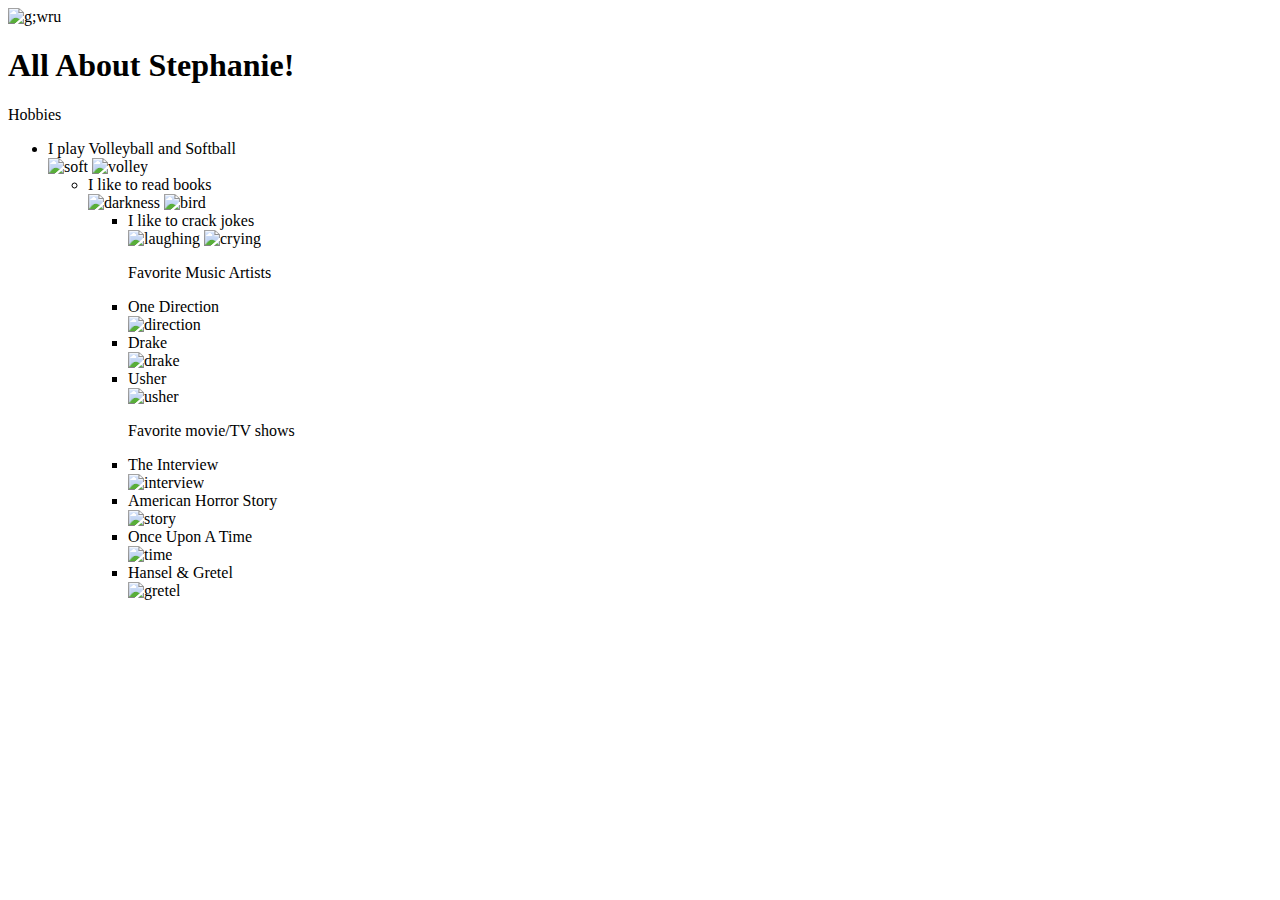
==== index.html @ 50cb0da4 "Create index.html" ====
<!DOCTYPE html>
<html>
  <head>
    <title> Sample Page</title>
  </head>
  <body>
    <header>
      <img src="https://encrypted-tbn3.gstatic.com/images?q=tbn:ANd9GcT5jMIDj8zj3laYLlRWgJybTeHVVQ6wTdObp6lKPn5a2KSW9-gX" alt="g;wru" width="500px">
           </header>
    <h1> All About Stephanie!</h1>
    <p> Hobbies</p>
    <ul>
      <li> I play Volleyball and Softball</li>
      <img src="http://www.holmenwi.com/vertical/Sites/%7BDAE55C32-2E5F-4FF9-8788-A1933CE34B1B%7D/uploads/Mit_and_ball.jpg" alt=soft id="soft">
      <img src="http://www.unilim.fr/suaps/files/2012/11/VOLLEY_ballon.jpg" alt=volley id="volley">
      <ul>
        <li>I like to read books</li>
        <img src="http://manybooks.net/images/c/conradjo/conradjoetext96hdark12a.jpg" alt=darkness id="darkness">
        <img src="http://onehundredonebooks.files.wordpress.com/2010/09/mockingbird.jpg" alt=bird id="bird">
        <ul>
          <li> I like to crack jokes</li>
          <img src="http://images.complex.com/complex/image/upload/t_article_image/ntjvu4tfodrxadwf1iff.jpg" alt=laughing id="laughing"> 
          <img src="http://1.bp.blogspot.com/-08ynEVD0jV0/U8EWO1ZDADI/AAAAAAAADBk/pq5DipZ_Olc/s1600/Crying+Emoji.png" alt=crying id="crying">
          <br>
          <p> Favorite Music Artists</p>
          <li> One Direction</li>
          <img src="http://upload.wikimedia.org/wikipedia/en/9/9b/One_Direction_2015_On_The_Road_Again_Tour_poster.png" alt=direction id="direction">
          <li>Drake</li>
          <img src="http://www.ballerstatus.com/wp-content/uploads/2014/11/drake.jpg"alt=drake id="drake">
          <li>Usher</li>
          <img src="https://kolomisiy.files.wordpress.com/2015/01/essence-usher.jpg?w=640" alt=usher id="usher">
          <p> Favorite movie/TV shows</p>
          <li>   The Interview</li>
          <img src="http://i.guim.co.uk/static/w-620/h--/q-95/sys-images/Guardian/Pix/pictures/2014/12/31/1420013736194/ac081da3-18c7-43b4-b538-b6d2b86bd3b3-620x372.jpeg" alt=interview id="interview">
          <li> American Horror Story</li>
          <img src="http://upload.wikimedia.org/wikipedia/commons/thumb/e/ec/American_Horror_Story.svg/2000px-American_Horror_Story.svg.png" alt=story id="story">
          <li> Once Upon A Time</li>
          <img src="http://cdn2-b.examiner.com/sites/default/files/styles/image_content_width/hash/ee/f7/eef76a3ba64c020e33df927a56f1a21e.jpg?itok=Jnb_Wveg" alt=time id="time">
          <li> Hansel & Gretel</li>
          <img src="http://lh5.ggpht.com/-BSDWyzWrHhU/UZN9-kne7BI/AAAAAAAAACE/ZvgtD-cT6DU/s9000/higjpg_nhqxawr.jpg" alt=gretel id="gretel">
          </body>
        </html>
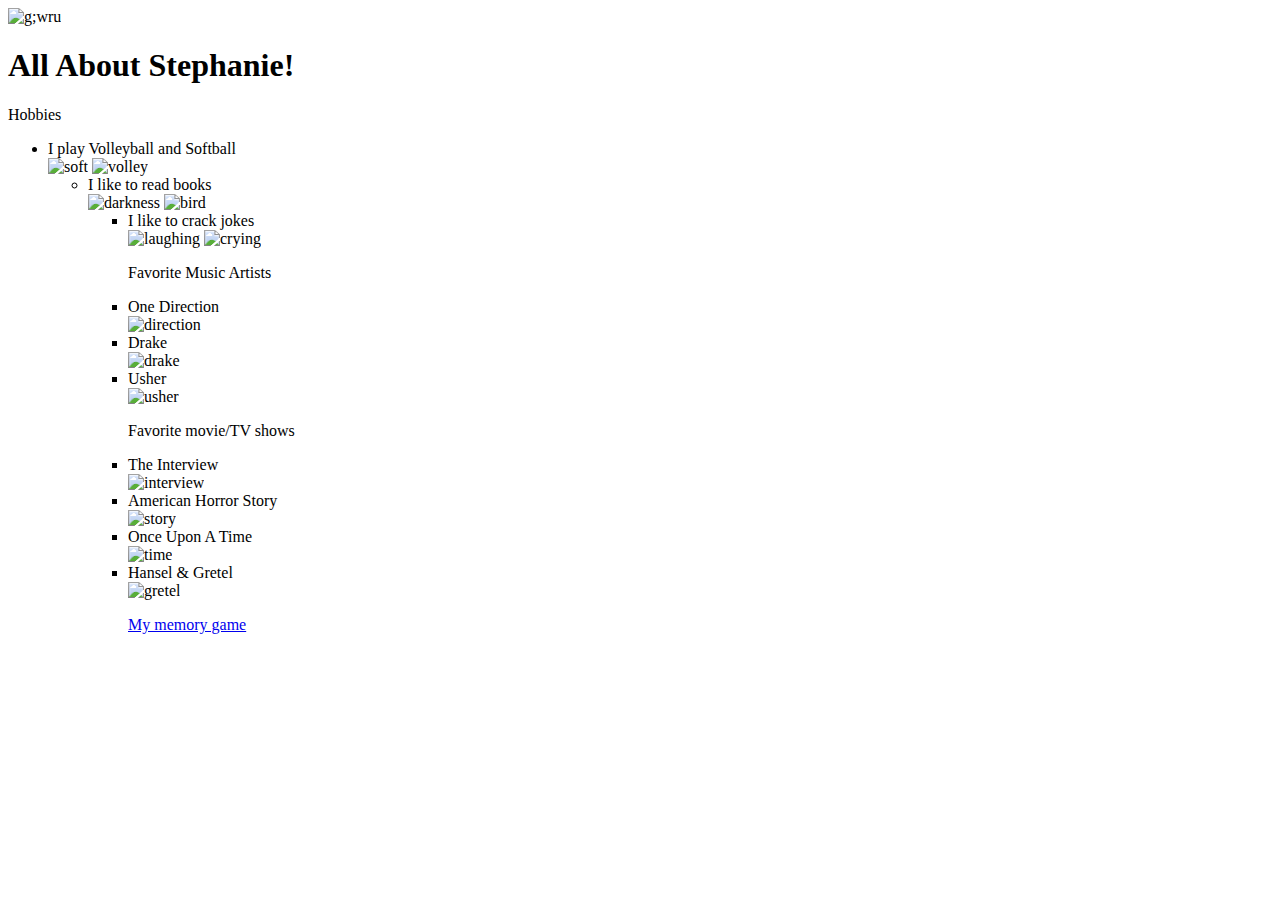
==== commit 74579cc0: "Update index.html" ====
--- a/index.html
+++ b/index.html
@@ -2,6 +2,7 @@
 <html>
   <head>
     <title> Sample Page</title>
+    <link rel="stylesheet" type="text/css" href="stylesheet.css">
   </head>
   <body>
     <header>
@@ -38,5 +39,7 @@
           <img src="http://cdn2-b.examiner.com/sites/default/files/styles/image_content_width/hash/ee/f7/eef76a3ba64c020e33df927a56f1a21e.jpg?itok=Jnb_Wveg" alt=time id="time">
           <li> Hansel & Gretel</li>
           <img src="http://lh5.ggpht.com/-BSDWyzWrHhU/UZN9-kne7BI/AAAAAAAAACE/ZvgtD-cT6DU/s9000/higjpg_nhqxawr.jpg" alt=gretel id="gretel">
+          
+            <a href="memory/index.html"><p>My memory game</p></a>
           </body>
         </html>
--- a/stylesheet.css
+++ b/stylesheet.css
@@ -0,0 +1,39 @@
+#volley{
+  width: 150px;
+}
+#soft{
+  width: 150px;
+}
+#darkness{
+  width: 150px;
+}
+#bird{
+  width: 150px;
+}
+#laughing{
+  width: 150px;
+}
+#crying{
+  width: 150px;
+}
+#direction{
+  width: 400px;
+}
+#drake{
+  width: 300px;
+}
+#usher{
+  width: 300px;
+}
+#interview{
+  width: 300px;
+}
+#story{
+  width: 300px;
+}
+#time{
+  width: 300px;
+}
+#gretel{
+  width: 300px;
+}
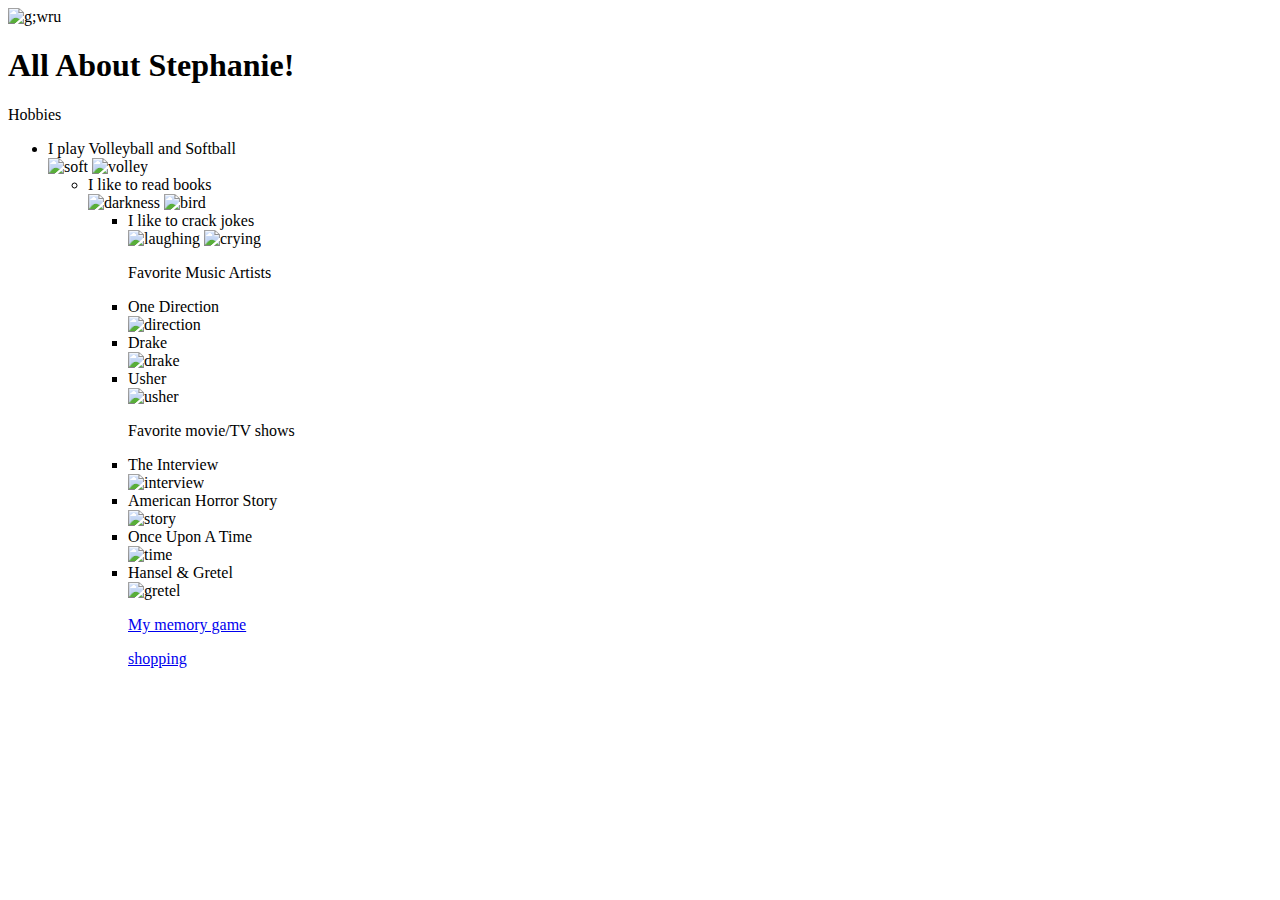
==== commit 73e0bab1: "Update index.html" ====
--- a/index.html
+++ b/index.html
@@ -41,5 +41,6 @@
           <img src="http://lh5.ggpht.com/-BSDWyzWrHhU/UZN9-kne7BI/AAAAAAAAACE/ZvgtD-cT6DU/s9000/higjpg_nhqxawr.jpg" alt=gretel id="gretel">
           
             <a href="memory/index.html"><p>My memory game</p></a>
+            <a href="shopping-list/index.html"><p>shopping</p></a>
           </body>
         </html>
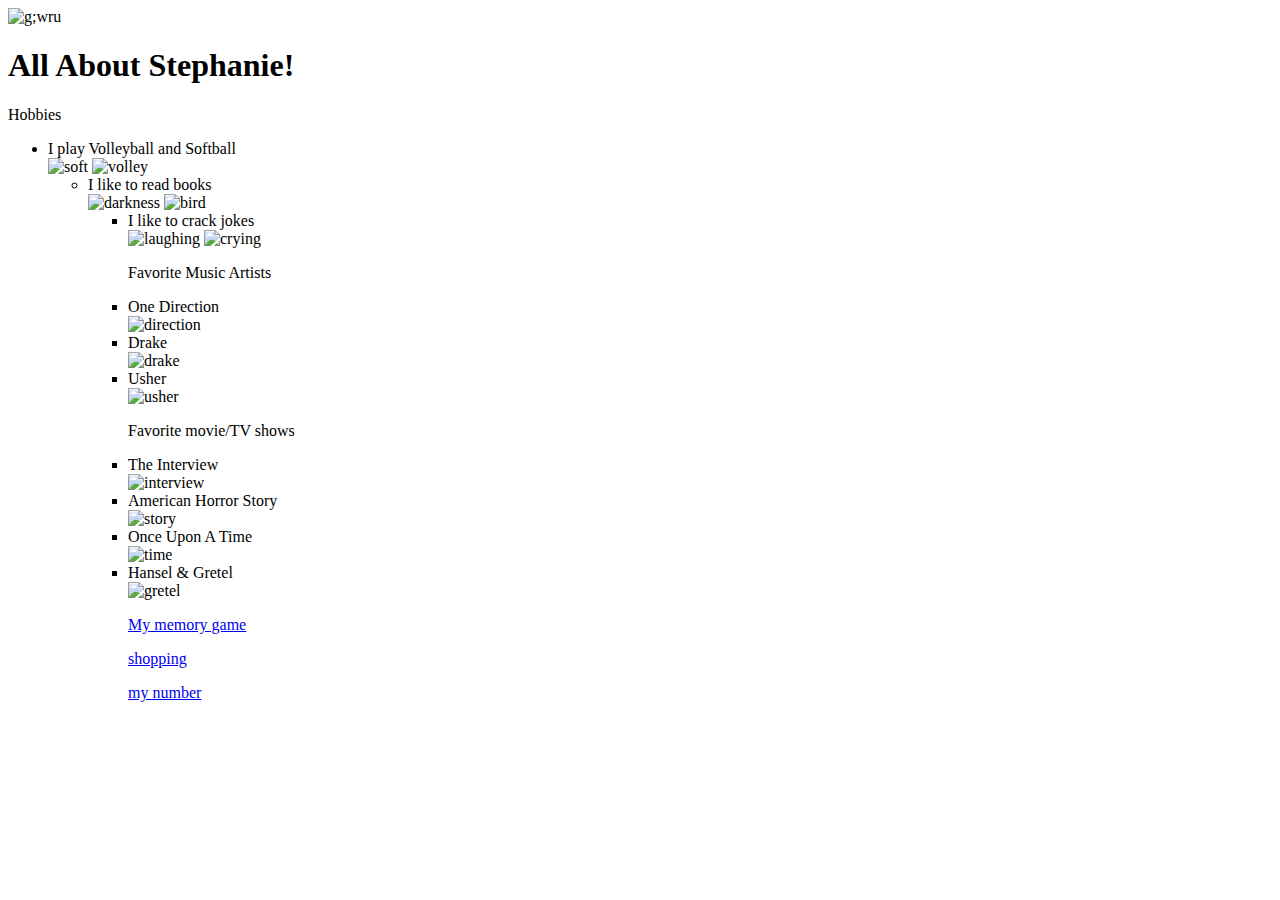
==== commit c30653ba: "Update index.html" ====
--- a/index.html
+++ b/index.html
@@ -42,5 +42,6 @@
           
             <a href="memory/index.html"><p>My memory game</p></a>
             <a href="shopping-list/index.html"><p>shopping</p></a>
+            <a href="guess_my_number/index.html"><p>my number</p></a>
           </body>
         </html>
